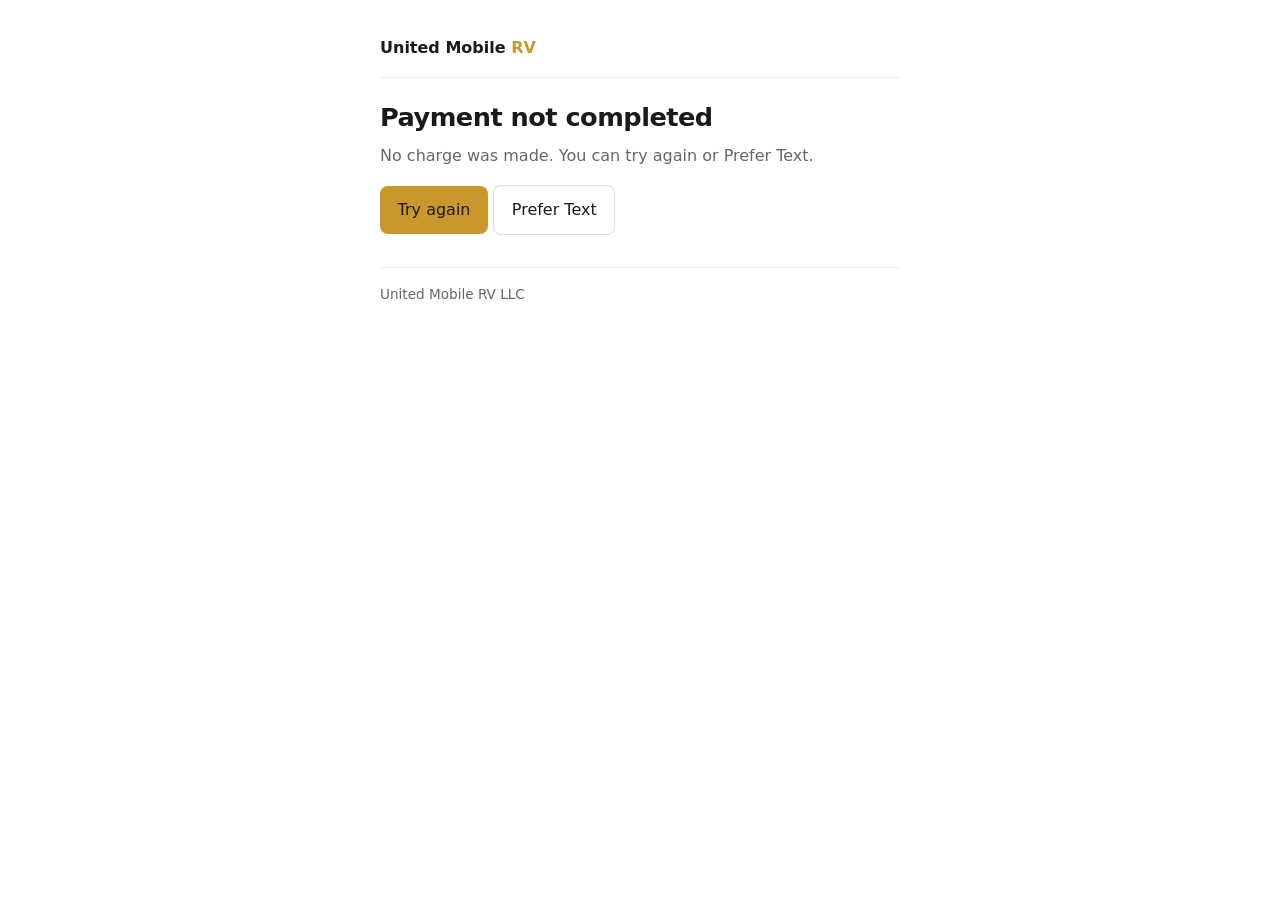
==== cancel/index.html @ 30c70310 "feat: soft cancel/index.html" ====
<!DOCTYPE html>
<html lang="en">
<head>
  <meta charset="utf-8"><meta name="viewport" content="width=device-width, initial-scale=1">
  <title>Canceled · United Mobile RV</title>
  <link rel="stylesheet" href="/assets/styles.css">
</head>
<body>
  <div class="wrap">
    <header><a class="brand" href="/">United Mobile <span>RV</span></a></header>
    <main>
      <h1>Payment not completed</h1>
      <p class="lede">No charge was made. You can try again or Prefer Text.</p>
      <p><a class="btn" href="/pay/">Try again</a>
      <a class="btn btn-ghost" href="sms:+16166065277">Prefer Text</a></p>
    </main>
    <footer>United Mobile RV LLC</footer>
  </div>
</body>
</html>
---- assets/styles.css ----
:root{--black:#1A1A1A;--gold:#C9972C;--white:#FFF;--lg:#F5F5F5;--dg:#666;--font:system-ui,-apple-system,Segoe UI,Roboto,sans-serif;--ok:#1B5E20;--err:#B71C1C}
*{box-sizing:border-box}body{margin:0;font-family:var(--font);color:var(--black);background:var(--white);line-height:1.55}
a{color:var(--gold)}.wrap{max-width:560px;margin:0 auto;padding:1.25rem 1.25rem 3rem}
header{display:flex;justify-content:space-between;align-items:center;gap:1rem;flex-wrap:wrap;border-bottom:1px solid #eee;padding:1rem 0;margin-bottom:1.25rem}
.brand{font-weight:700;text-decoration:none;color:var(--black)}.brand span{color:var(--gold)}
nav a{margin-left:.75rem;text-decoration:none;color:var(--dg);font-size:.95rem}nav a[aria-current="page"]{color:var(--black)}
h1{font-size:1.6rem;margin:0 0 .4rem;letter-spacing:-.02em}.lede{color:var(--dg);margin:0 0 1rem}
.card{background:var(--lg);border-radius:12px;padding:1rem 1.1rem;margin:1rem 0}
label{display:block;font-size:.85rem;font-weight:600;margin:.75rem 0 .35rem}
input,select{width:100%;padding:.65rem .7rem;border:1px solid #ddd;border-radius:8px;font:inherit}
#card-container{min-height:90px;margin:.5rem 0 1rem;padding:.5rem;background:#fff;border:1px solid #ddd;border-radius:8px}
.btn{display:inline-block;border:0;cursor:pointer;padding:.75rem 1.1rem;border-radius:8px;font-weight:600;font:inherit;background:var(--gold);color:var(--black);text-decoration:none}
.btn:disabled{opacity:.5;cursor:not-allowed}.btn-ghost{background:transparent;border:1px solid #ddd}
.msg{font-size:.9rem;margin:.75rem 0}.msg.err{color:var(--err)}.msg.ok{color:var(--ok)}
.note{font-size:.82rem;color:var(--dg)}footer{margin-top:2rem;padding-top:1rem;border-top:1px solid #eee;font-size:.85rem;color:var(--dg)}
.badge{display:inline-block;font-size:.75rem;font-weight:700;padding:.2rem .5rem;border-radius:999px;background:#FFF8E1;color:#8D6E00}
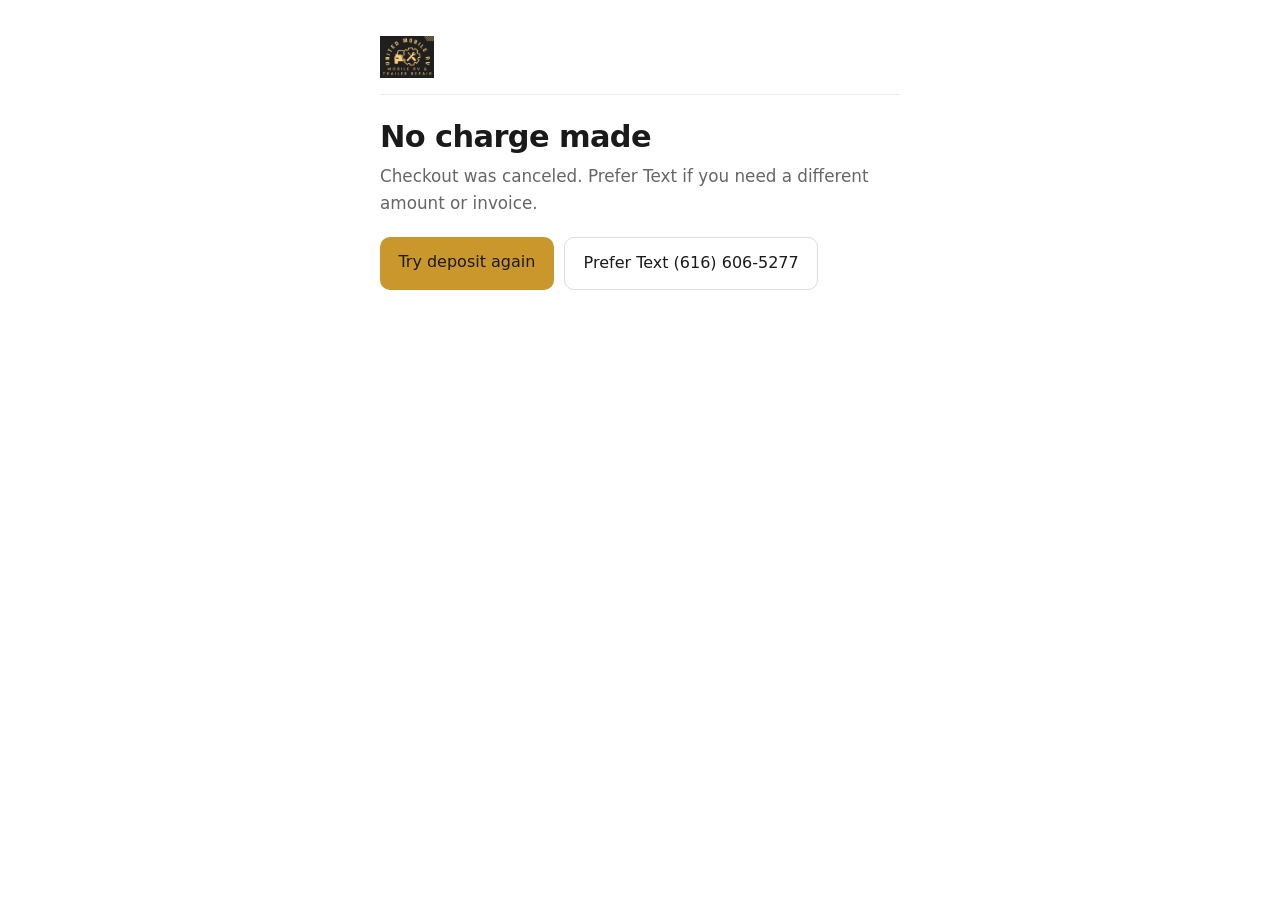
==== commit b67ba20a: "fix(pay): cancel → retry deposit link" ====
--- a/cancel/index.html
+++ b/cancel/index.html
@@ -1,20 +1,25 @@
 <!DOCTYPE html>
 <html lang="en">
 <head>
-  <meta charset="utf-8"><meta name="viewport" content="width=device-width, initial-scale=1">
-  <title>Canceled · United Mobile RV</title>
+  <meta charset="utf-8">
+  <meta name="viewport" content="width=device-width, initial-scale=1">
+  <title>Payment canceled · United Mobile RV</title>
+  <meta name="robots" content="noindex,follow">
   <link rel="stylesheet" href="/assets/styles.css">
 </head>
 <body>
   <div class="wrap">
-    <header><a class="brand" href="/">United Mobile <span>RV</span></a></header>
+    <header>
+      <a class="brand" href="/"><img src="/assets/brand/umrt-logo.webp" width="140" height="42" alt="United Mobile RV" decoding="async"></a>
+    </header>
     <main>
-      <h1>Payment not completed</h1>
-      <p class="lede">No charge was made. You can try again or Prefer Text.</p>
-      <p><a class="btn" href="/pay/">Try again</a>
-      <a class="btn btn-ghost" href="sms:+16166065277">Prefer Text</a></p>
+      <h1>No charge made</h1>
+      <p class="lede">Checkout was canceled. Prefer Text if you need a different amount or invoice.</p>
+      <div class="cta">
+        <a class="btn" href="https://square.link/u/gwpaG44c" rel="noopener">Try deposit again</a>
+        <a class="btn btn-ghost" href="sms:+16166065277">Prefer Text (616) 606-5277</a>
+      </div>
     </main>
-    <footer>United Mobile RV LLC</footer>
   </div>
 </body>
 </html>
--- a/assets/styles.css
+++ b/assets/styles.css
@@ -1,16 +1,23 @@
-:root{--black:#1A1A1A;--gold:#C9972C;--white:#FFF;--lg:#F5F5F5;--dg:#666;--font:system-ui,-apple-system,Segoe UI,Roboto,sans-serif;--ok:#1B5E20;--err:#B71C1C}
-*{box-sizing:border-box}body{margin:0;font-family:var(--font);color:var(--black);background:var(--white);line-height:1.55}
-a{color:var(--gold)}.wrap{max-width:560px;margin:0 auto;padding:1.25rem 1.25rem 3rem}
-header{display:flex;justify-content:space-between;align-items:center;gap:1rem;flex-wrap:wrap;border-bottom:1px solid #eee;padding:1rem 0;margin-bottom:1.25rem}
-.brand{font-weight:700;text-decoration:none;color:var(--black)}.brand span{color:var(--gold)}
-nav a{margin-left:.75rem;text-decoration:none;color:var(--dg);font-size:.95rem}nav a[aria-current="page"]{color:var(--black)}
-h1{font-size:1.6rem;margin:0 0 .4rem;letter-spacing:-.02em}.lede{color:var(--dg);margin:0 0 1rem}
-.card{background:var(--lg);border-radius:12px;padding:1rem 1.1rem;margin:1rem 0}
-label{display:block;font-size:.85rem;font-weight:600;margin:.75rem 0 .35rem}
-input,select{width:100%;padding:.65rem .7rem;border:1px solid #ddd;border-radius:8px;font:inherit}
-#card-container{min-height:90px;margin:.5rem 0 1rem;padding:.5rem;background:#fff;border:1px solid #ddd;border-radius:8px}
-.btn{display:inline-block;border:0;cursor:pointer;padding:.75rem 1.1rem;border-radius:8px;font-weight:600;font:inherit;background:var(--gold);color:var(--black);text-decoration:none}
-.btn:disabled{opacity:.5;cursor:not-allowed}.btn-ghost{background:transparent;border:1px solid #ddd}
-.msg{font-size:.9rem;margin:.75rem 0}.msg.err{color:var(--err)}.msg.ok{color:var(--ok)}
-.note{font-size:.82rem;color:var(--dg)}footer{margin-top:2rem;padding-top:1rem;border-top:1px solid #eee;font-size:.85rem;color:var(--dg)}
-.badge{display:inline-block;font-size:.75rem;font-weight:700;padding:.2rem .5rem;border-radius:999px;background:#FFF8E1;color:#8D6E00}
+:root{--black:#1A1A1A;--gold:#C9972C;--white:#FFF;--lg:#F5F5F5;--dg:#666;--font:system-ui,-apple-system,Segoe UI,Roboto,sans-serif}
+*{box-sizing:border-box}
+body{margin:0;font-family:var(--font);color:var(--black);background:var(--white);line-height:1.55}
+a{color:var(--gold)}
+.wrap{max-width:560px;margin:0 auto;padding:1.25rem 1.25rem 3rem}
+header{display:flex;justify-content:space-between;align-items:center;gap:1rem;flex-wrap:wrap;border-bottom:1px solid #eee;padding:1rem 0;margin-bottom:1.5rem}
+.brand{display:inline-flex;align-items:center;text-decoration:none}
+.brand img{display:block;height:42px;width:auto}
+nav{display:flex;flex-wrap:wrap;gap:.85rem;font-size:.92rem}
+nav a{text-decoration:none;color:var(--dg)}
+nav a:hover,nav a[aria-current="page"]{color:var(--black)}
+h1{font-size:clamp(1.55rem,4vw,1.9rem);margin:0 0 .5rem;letter-spacing:-.02em;line-height:1.2}
+.lede{color:var(--dg);margin:0 0 1.25rem;font-size:1.05rem}
+.card{background:var(--lg);border-radius:14px;padding:1.15rem 1.2rem;margin:1.25rem 0}
+.card ul{margin:.5rem 0 0;padding-left:1.15rem}
+.card li{margin:.35rem 0}
+.cta{display:flex;flex-wrap:wrap;gap:.65rem;margin:1.35rem 0 1rem}
+.btn{display:inline-block;border:0;cursor:pointer;padding:.8rem 1.15rem;border-radius:10px;font-weight:700;font:inherit;background:var(--gold);color:var(--black);text-decoration:none}
+.btn:hover{filter:brightness(1.05)}
+.btn-ghost{background:transparent;border:1px solid #ddd;color:var(--black)}
+.note{font-size:.88rem;color:var(--dg);margin:1rem 0 0}
+footer{margin-top:2.25rem;padding-top:1rem;border-top:1px solid #eee;font-size:.85rem;color:var(--dg)}
+.fine{font-size:.82rem;color:var(--dg)}
